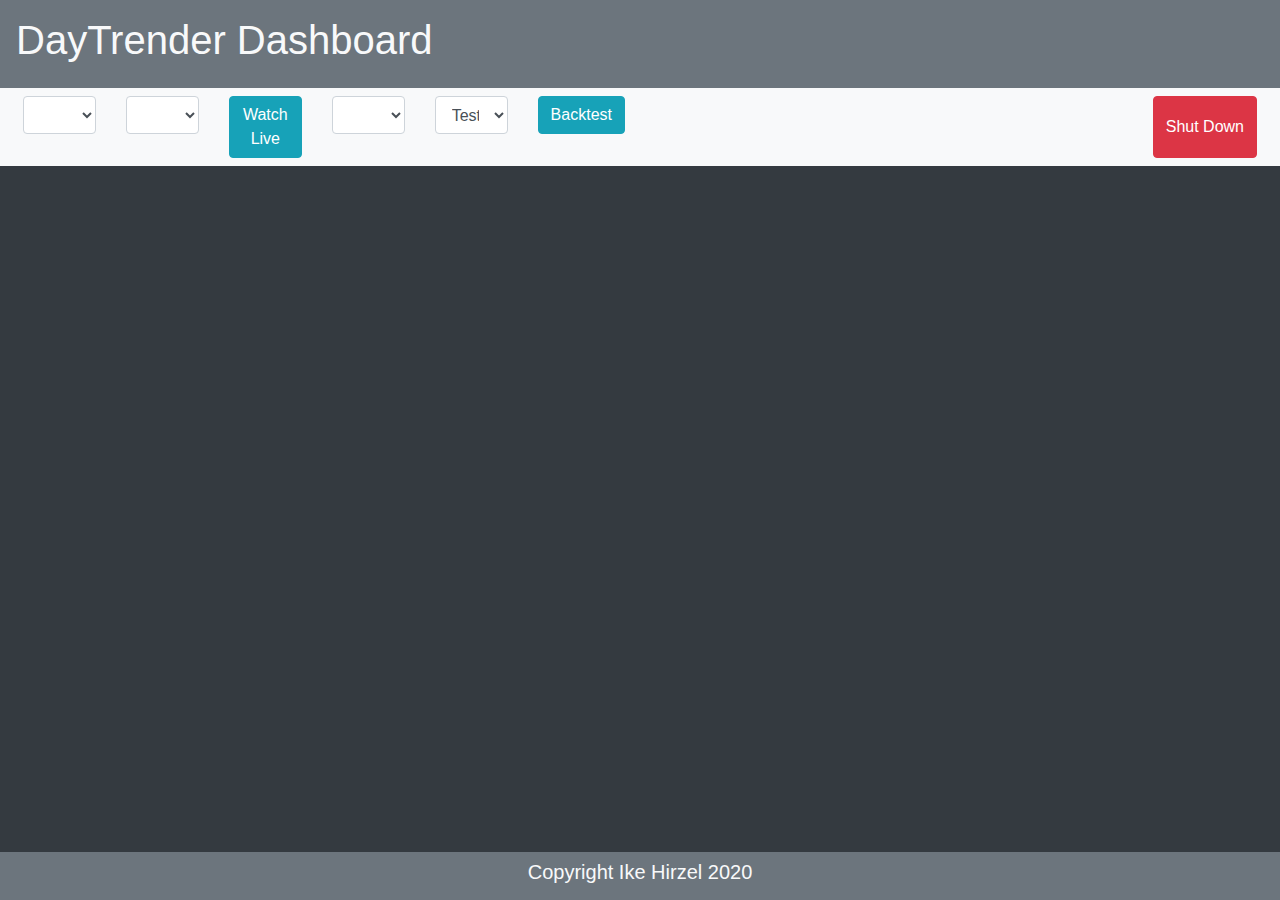
==== resources/http/index.html @ b6399e69 "Changed file organization: .json config files now go in 'config', algorithm scripts now go in 'algor" ====
<!DOCTYPE html>

<html>

<head>
	<title>DayTrender</title>

	<link rel="stylesheet" href="https://stackpath.bootstrapcdn.com/bootstrap/4.3.1/css/bootstrap.min.css">
	<link rel="stylesheet" href="style.css">
</head>

<body>
	<div id="main-container" class="container-fluid bg-dark">

		<div id="header" class="row text-light p-3 bg-secondary">
				<h1>DayTrender Dashboard</h1>
		</div>
		<div id="panel" class="row p-2 text-dark bg-light">
			<div class="col">
				<div class="row">

					<div class="col">
						<select class="form-control" id="asset-type-select">
	</select>
					</div>
					<div class="col">
						<select class="form-control" id="ticker-select"></select>
					</div>
					<div class="col">
						<button type="button" class="btn btn-info" id="watch-button">Watch Live</button>
					</div>
					<div class="col">
						<select class="form-control" id="algo-type-select">
						</select>
					</div>
					<div class="col">
						<select class="form-control" id="interval-select">
							<option value=0>Test Several</option>
							<option value=300>5 Minute</option>
						</select>
					</div>
					<div class="col">
						<button type="button" class="btn btn-info" id="backtest-button">Backtest</button>
					</div>
					
				</div>
			</div>
			
			<div class="col d-flex justify-content-end">
				<button type="button" class="btn btn-danger" id="shutdown-button">Shut Down</button>
			</div>
			
		</div>

		<div id="content" class="row p-5 bg-dark justify-content-center h-100">
			<div id="chart-window" class="w-100"></div>
		</div>

		<div id="footer" class="row text-light p-2 justify-content-center bg-secondary">
			<h5>Copyright Ike Hirzel 2020</h5>
		</div>
	</div>

	<!-- jQuery -->
	<script src="https://ajax.googleapis.com/ajax/libs/jquery/3.5.1/jquery.min.js"></script>
	<!-- Popper -->
	<script src="https://cdnjs.cloudflare.com/ajax/libs/popper.js/1.14.7/umd/popper.min.js"
		integrity="sha384-UO2eT0CpHqdSJQ6hJty5KVphtPhzWj9WO1clHTMGa3JDZwrnQq4sF86dIHNDz0W1"
		crossorigin="anonymous"></script>
	<!-- Bootstrap -->
	<script src="https://stackpath.bootstrapcdn.com/bootstrap/4.3.1/js/bootstrap.min.js"
		integrity="sha384-JjSmVgyd0p3pXB1rRibZUAYoIIy6OrQ6VrjIEaFf/nJGzIxFDsf4x0xIM+B07jRM"
		crossorigin="anonymous"></script>
	<!-- Plotly -->
	<script src="https://cdn.plot.ly/plotly-latest.min.js"></script>

	<!-- User defined scripts -->
	<script src="script.js"></script>
</body>

</html>
---- resources/http/style.css ----
body html {
	width: 100vh;
	height: 100vh;
}

#main-container {
	height: 100vh;
	display: flex;
	flex-direction: column;
	align-items: stretch;
}
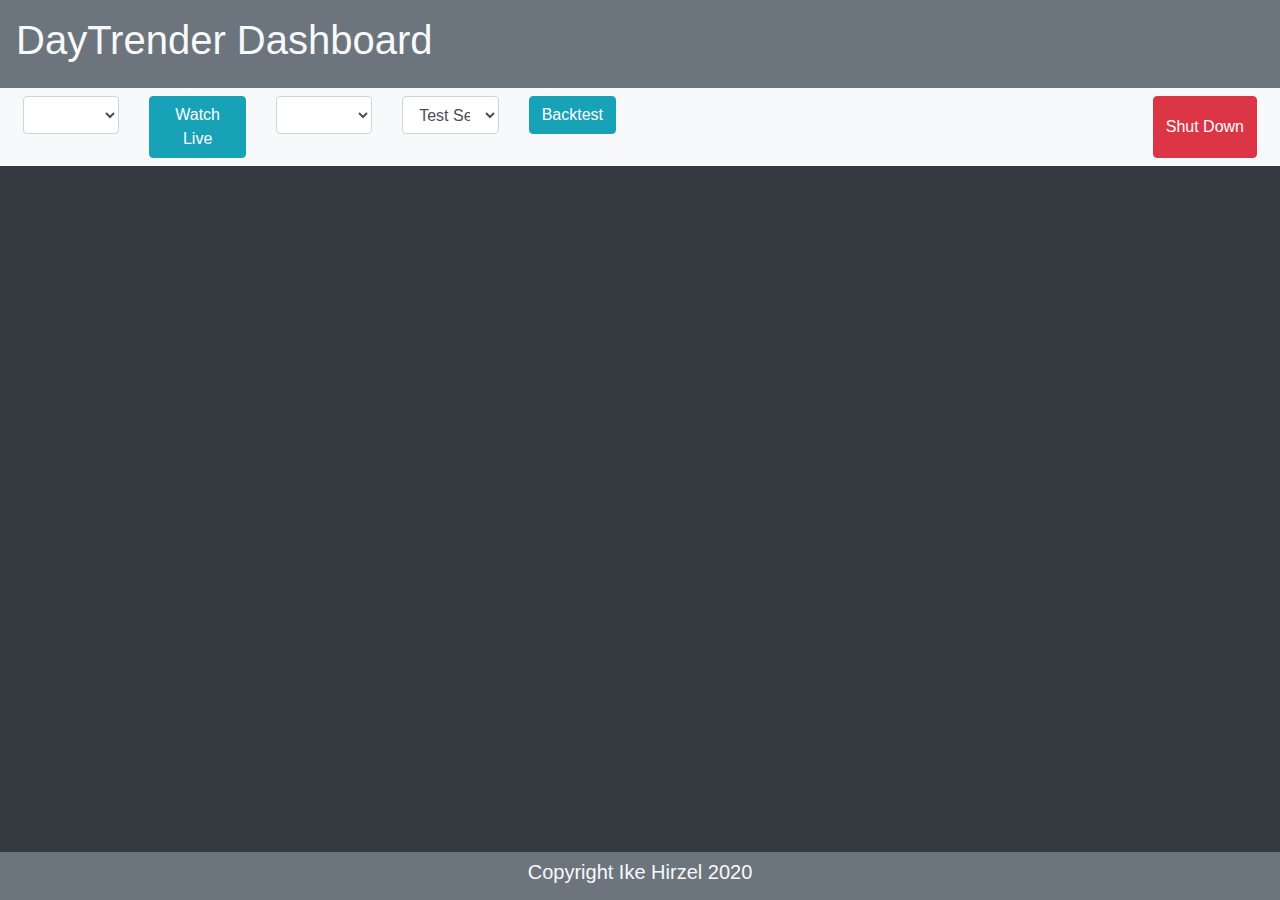
==== commit 3936a732: "Reimplemented daytrender dashboard 'Watch Live' feature to be able to view the current status of an " ====
--- a/resources/http/index.html
+++ b/resources/http/index.html
@@ -19,10 +19,6 @@
 			<div class="col">
 				<div class="row">
 
-					<div class="col">
-						<select class="form-control" id="asset-type-select">
-	</select>
-					</div>
 					<div class="col">
 						<select class="form-control" id="ticker-select"></select>
 					</div>
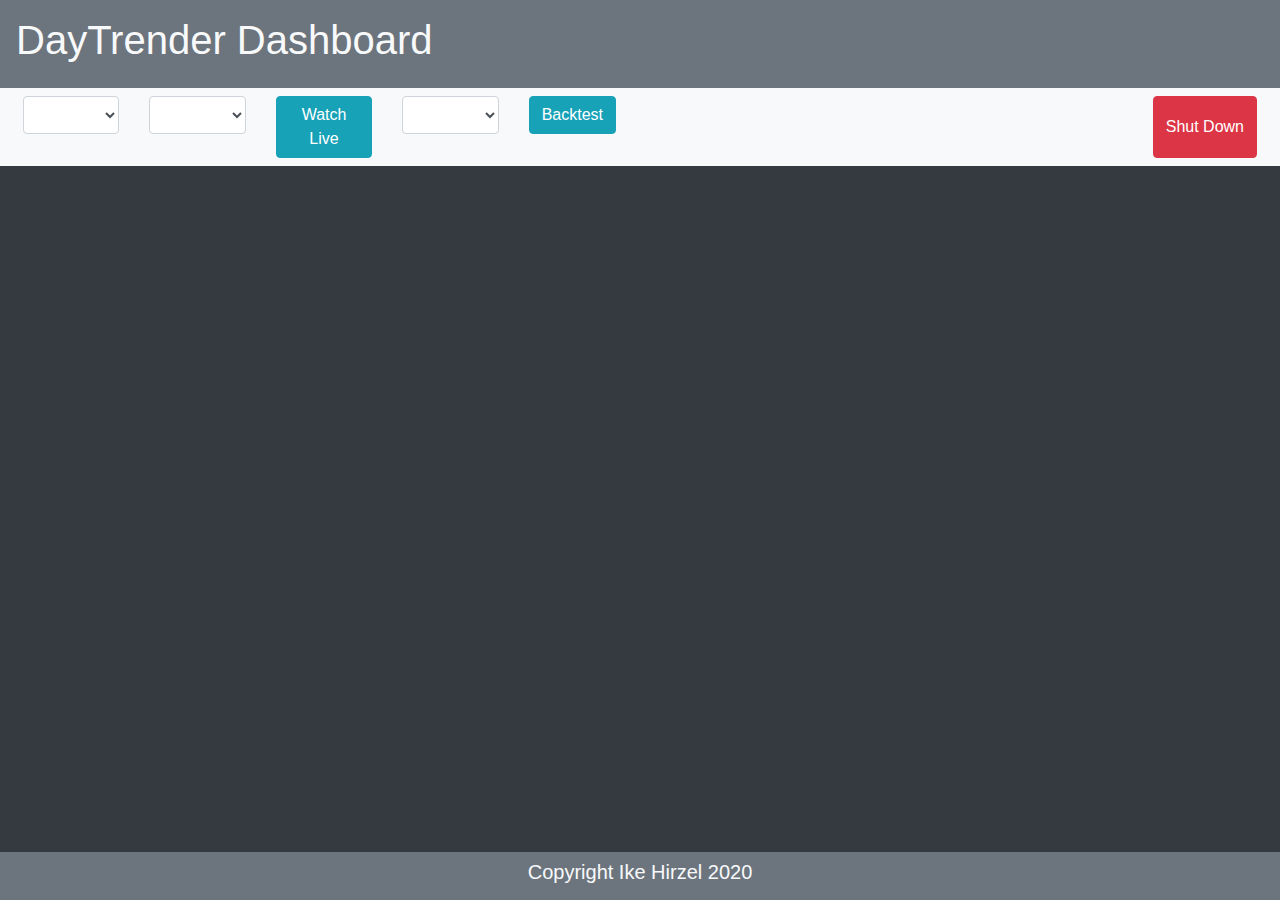
==== commit 8d928bf4: "Changed storage of algorithms from map to vector and fixed oversight where final memory cleanup was " ====
--- a/resources/http/index.html
+++ b/resources/http/index.html
@@ -18,27 +18,14 @@
 		<div id="panel" class="row p-2 text-dark bg-light">
 			<div class="col">
 				<div class="row">
+					<div class="col"><select class="form-control" id="type-select"></select></div>
+					<div class="col"><select class="form-control" id="ticker-select"></select></div>
 
-					<div class="col">
-						<select class="form-control" id="ticker-select"></select>
-					</div>
-					<div class="col">
-						<button type="button" class="btn btn-info" id="watch-button">Watch Live</button>
-					</div>
-					<div class="col">
-						<select class="form-control" id="algo-type-select">
-						</select>
-					</div>
-					<div class="col">
-						<select class="form-control" id="interval-select">
-							<option value=0>Test Several</option>
-							<option value=300>5 Minute</option>
-						</select>
-					</div>
-					<div class="col">
-						<button type="button" class="btn btn-info" id="backtest-button">Backtest</button>
-					</div>
-					
+					<div class="col"><button type="button" class="btn btn-info" id="watch-button">Watch Live</button></div>
+
+					<div class="col"><select class="form-control" id="algo-select"></select></div>
+
+					<div class="col"><button type="button" class="btn btn-info" id="backtest-button">Backtest</button></div>
 				</div>
 			</div>
 			
